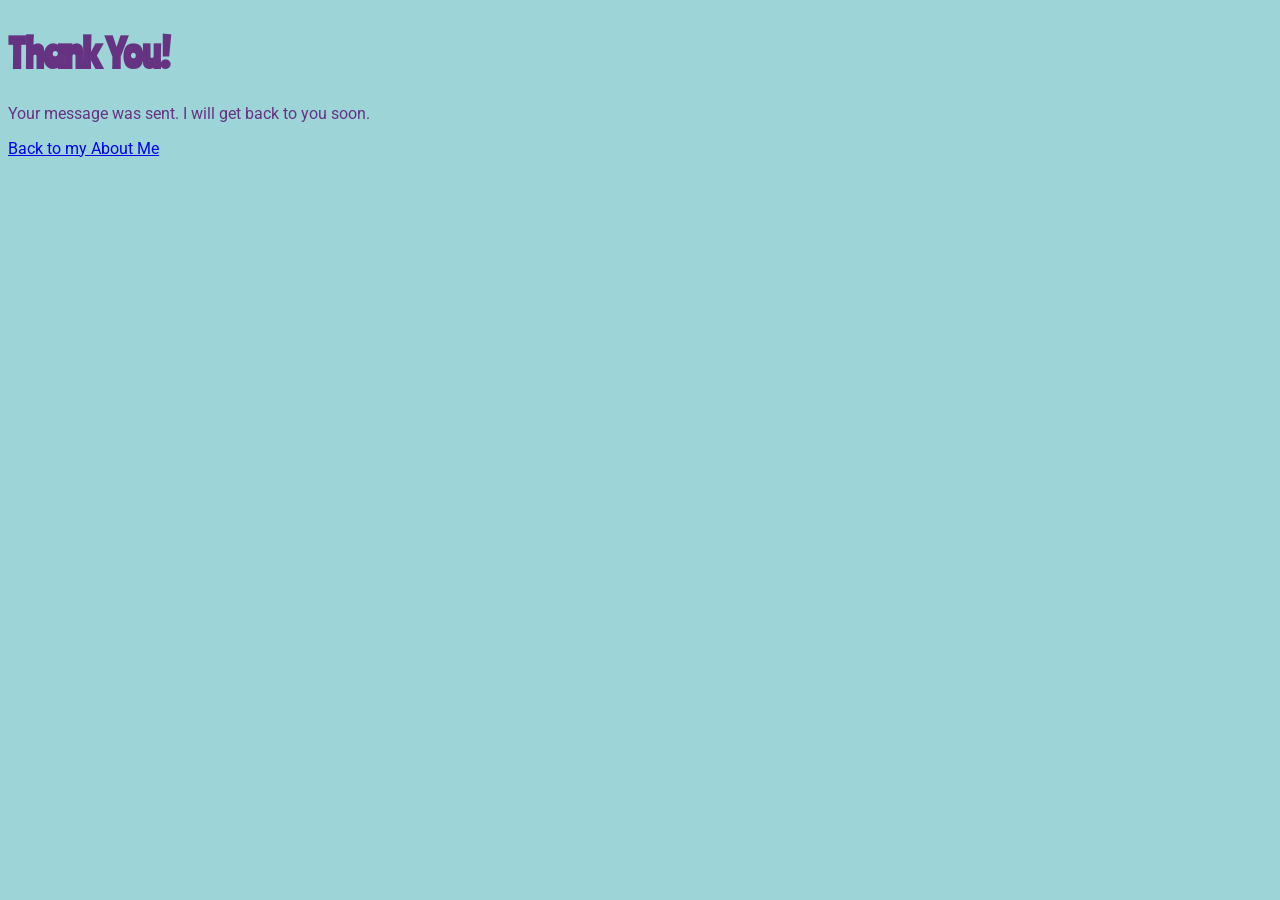
==== thanks.html @ 28c7b85b "Complete contact form." ====
<!DOCTYPE html>
<html lang="en">
<head>
    <meta charset="UTF-8">
    <meta name="viewport" content="width=device-width, initial-scale=1.0">
    <title>Thank You</title>
    <link href="https://fonts.googleapis.com/css2?family=Ranchers&family=Roboto&display=swap" rel="stylesheet">
    <link rel="stylesheet" href="css/style.css">
</head>
<body>
    <main>
        <h1>Thank You!</h1>
        <p>Your message was sent. I will get back to you soon.</p>
        <p><a href="index.html">Back to my About Me</a></p>
    </main>
</body>
</html>
---- css/style.css ----
body {
  background-color: #9CD4D7;
  color: #663382;
  font-family: "Roboto", sans-serif;
}

h1, h2, h3, h4, h5, h6 {
  font-family: "Ranchers", sans-serif;
}

h1 {
  font-size: 30pt;
}

header {
  text-align: center;
}

#hero, #bio {
  text-align: center;
}

#hero img {
  width: 300px;
}

#hero, footer {
  background-color: #663382;
  color: #9CD4D7;
  padding: 10px;
  border: 2px solid #825233;
}

footer {
  text-align: center;
  margin-top: 20px;
}

/* Hobbies */
#hobbies {
  max-width: 40rem;
  margin: 20px auto;
  padding: 20px;
  border: 2px solid #825233;
  border-radius: 10px;
  display: flex;
  flex-direction: column;
  align-items: center;
}

#hobbies h2 {
  text-align: center;
  margin: 0.1em;
}

#hobbies ul {
  padding-left: 30px;
}

#hobbies li {
  margin: 10px 0;
  padding: 10px;
  border-left: 4px solid #825233;
}

#hobbies li:nth-child(odd) {
  background-color: #663382;
  color: #9CD4D7;
}

#hobbies li:nth-child(even) {
  border-bottom: 2px solid #663382;
  
}

/* Photo gallery */
#gallery {
  max-width: 50rem;
  margin: 20px auto;
  padding: 20px;
  border: 2px solid #825233;
  border-radius: 10px;
}

#gallery h2, #gallery figure {
  text-align: center;
}

#gallery hr {
  border: 0;
  border-top: 2px solid #825233;
  margin: 20px 0;
}

#gallery figure {
  margin: 20px 0;
}

#gallery img {
  max-width: 100%;
  border-radius: 10px;
}

#gallery figcaption {
  padding: 10px;
}

/* Embedded video */
#video {
  max-width: 50rem;
  margin: 20px auto;
  padding: 20px;
  border: 2px solid #825233;
  border-radius: 10px;
  text-align: center;
}

#video figure {
  margin: 20px 0 0;
}

#myVideo {
  display: block;
  width: 100%;
  max-width: 40rem;
  height: auto;
  aspect-ratio: 16 / 9;
  margin: 0 auto;
  border: 2px solid #663382;
  border-radius: 10px;
}

#video figcaption {
  padding: 10px;
}

/* Literature article */
#lit {
  max-width: 40rem;
  margin: 20px auto;
  border: 2px solid #825233;
  border-radius: 10px;
}

#lit h2 {
  text-align: center;
}

#lit div {
  padding: 20px;
}

#lit p {
  margin: 0 0 20px;
}

#lit p:first-child::first-letter {
  font-size: 2rem;
  color: #825233;
}

/* Contact form */
#contact {
  max-width: 40rem;
  margin: 20px auto;
  padding: 20px;
  border: 2px solid #825233;
  border-radius: 10px;
}

#contact h2 {
  text-align: center;
}

#contact fieldset {
  background-color: #663382;
  color: #9CD4D7;
  border: 2px solid #825233;
  padding: 15px;
}

#contact label, #contact input, #contact select, #contact textarea {
  display: block;
  width: 100%;
  box-sizing: border-box;
}

#contact input, #contact select, #contact textarea {
  padding: 8px;
  margin: 5px 0 15px;
}

#contact ul {
  list-style: none;
  padding: 0;
}

#contact ul label, #contact ul input {
  display: inline;
  width: auto;
}

#contact button {
  padding: 12px 24px;
  font-size: 1.2rem;
  background-color: #9CD4D7;
  color: #663382;
  border: 2px solid #825233;
  border-radius: 10px;
  cursor: pointer;
}

/* Tablet size */
@media screen and (min-width: 60em) {
  #gallery figure {
    display: grid;
    grid-template-columns: 2fr 1fr;
  }

  #gallery figcaption {
    display: flex;
    justify-content: center;
    align-items: center;
    font-size: 2rem;
    margin-left: 1rem;
  }
    #lit {
    max-width: 100%;
  }

  #lit div {
    max-width: 100%;
    columns: 40rem;
  }
}

/* Large screen size */
@media screen and (min-width: 100em) {
  #gallery {
    max-width: 100%;
    display: grid;
    grid-template-columns: 1fr 1fr 1fr;
  }

  #gallery hr {
    display: none;
  }

  #gallery h2 {
    grid-column: 1 / -1;
  }

  #gallery figure {
    display: block;
  }
}
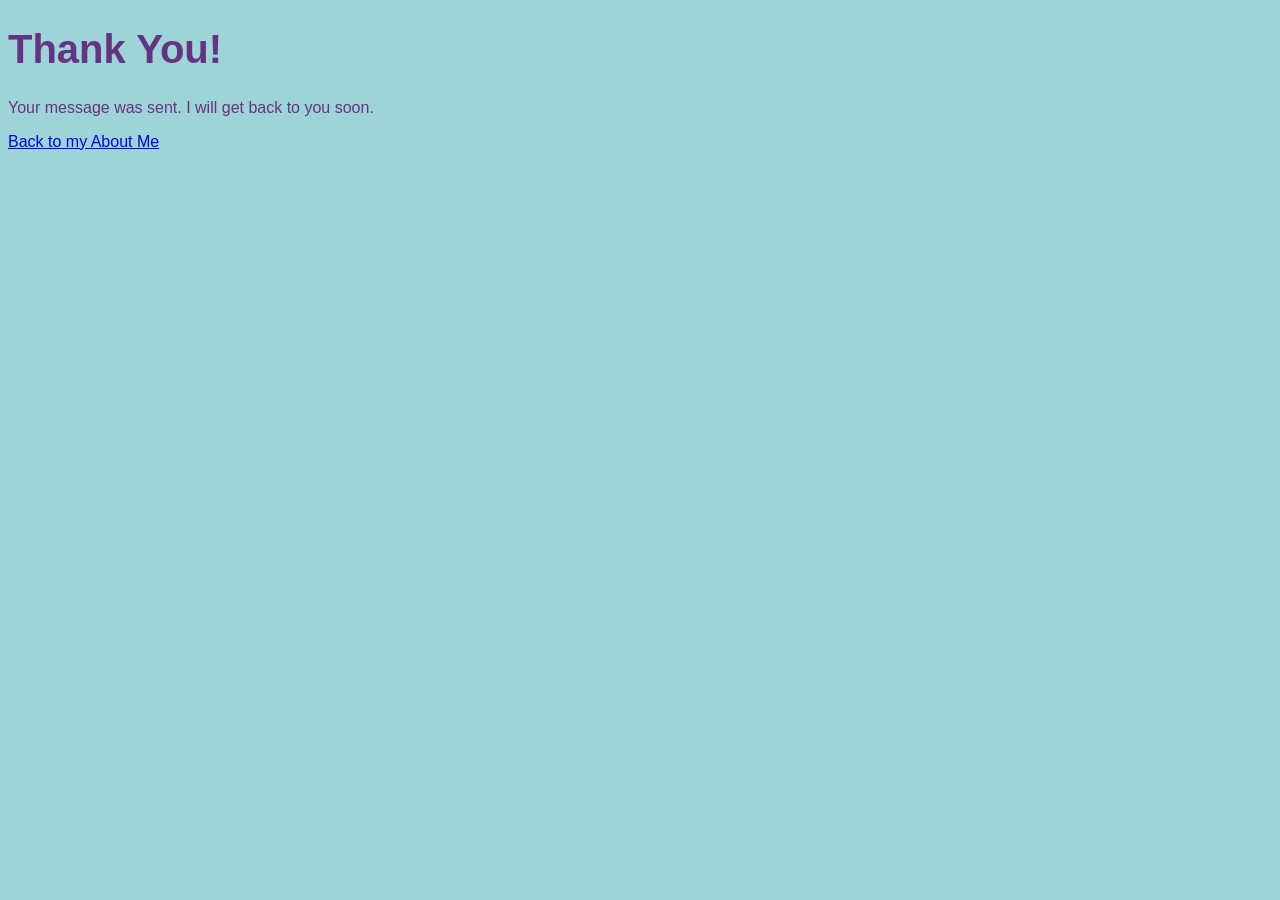
==== commit 34d1bc9e: "Complete contact form." ====
--- a/thanks.html
+++ b/thanks.html
@@ -4,14 +4,11 @@
     <meta charset="UTF-8">
     <meta name="viewport" content="width=device-width, initial-scale=1.0">
     <title>Thank You</title>
-    <link href="https://fonts.googleapis.com/css2?family=Ranchers&family=Roboto&display=swap" rel="stylesheet">
     <link rel="stylesheet" href="css/style.css">
 </head>
 <body>
-    <main>
-        <h1>Thank You!</h1>
-        <p>Your message was sent. I will get back to you soon.</p>
-        <p><a href="index.html">Back to my About Me</a></p>
-    </main>
+    <h1>Thank You!</h1>
+    <p>Your message was sent. I will get back to you soon.</p>
+    <p><a href="index.html">Back to my About Me</a></p>
 </body>
 </html>
--- a/css/style.css
+++ b/css/style.css
@@ -160,18 +160,6 @@
 }
 
 /* Contact form */
-#contact {
-  max-width: 40rem;
-  margin: 20px auto;
-  padding: 20px;
-  border: 2px solid #825233;
-  border-radius: 10px;
-}
-
-#contact h2 {
-  text-align: center;
-}
-
 #contact fieldset {
   background-color: #663382;
   color: #9CD4D7;
@@ -207,7 +195,6 @@
   color: #663382;
   border: 2px solid #825233;
   border-radius: 10px;
-  cursor: pointer;
 }
 
 /* Tablet size */
